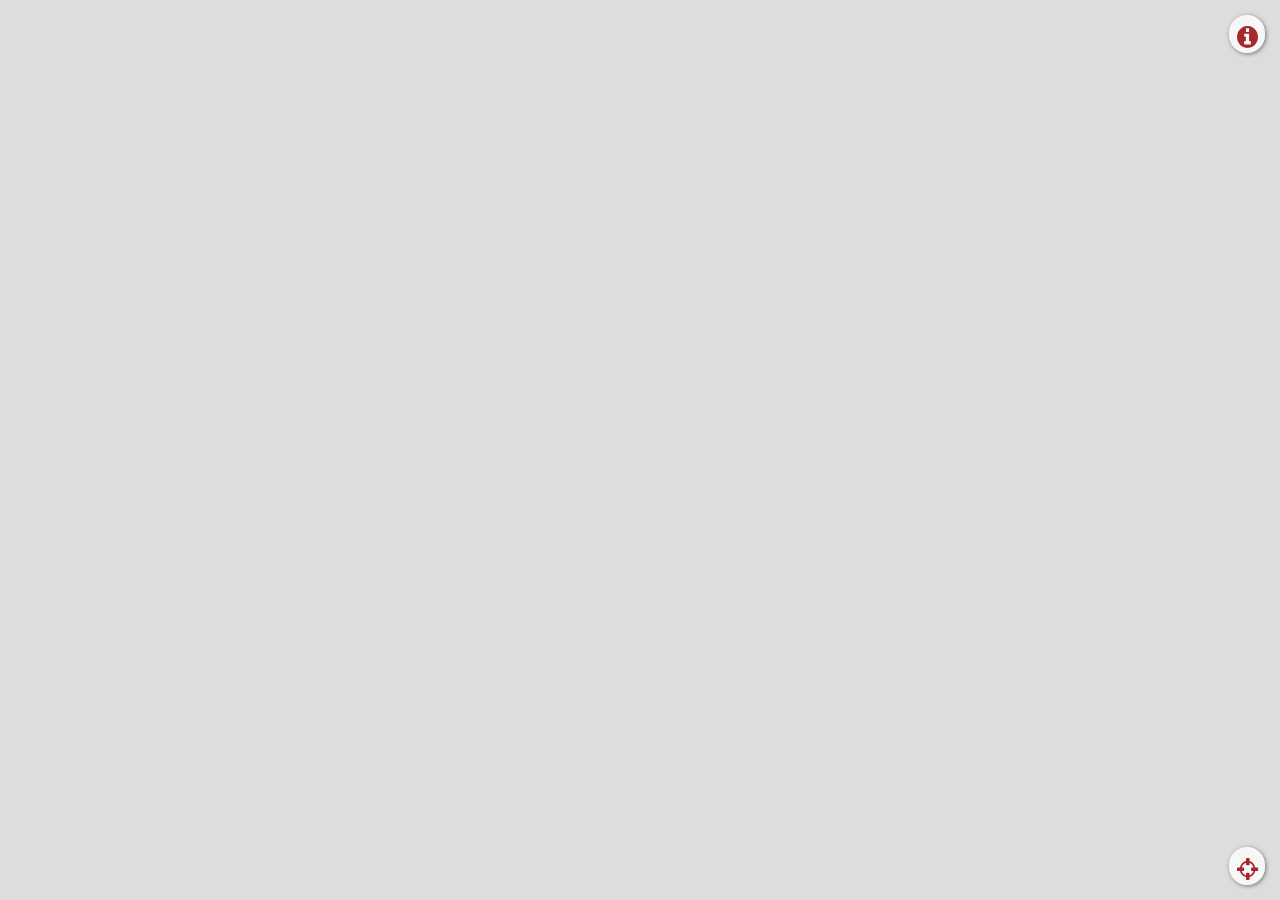
==== index.html @ 8e0b0984 "First commit" ====
<!DOCTYPE html>
<html>
    <head>
        <meta charset="utf-8">
        <meta http-equiv="Content-Security-Policy" content="default-src * 'self' data: gap: https://ssl.gstatic.com 'unsafe-eval'; style-src 'self' 'unsafe-inline'; media-src *;">
        <meta name="msapplication-tap-highlight" content="no">
        <meta name="viewport" content="user-scalable=no, initial-scale=1, maximum-scale=1, minimum-scale=1, width=device-width">
        <link rel="stylesheet" href="css/bootstrap.min.css" />
        <link rel="stylesheet" href="css/font-awesome.min.css">
        <link rel="stylesheet" href="css/leaflet.css" />
        <link rel="stylesheet" href="css/MarkerCluster.css" />
        <link rel="stylesheet" href="css/MarkerCluster.Default.css" />
        <link rel="stylesheet" type="text/css" href="css/style.css">

        <title>Tolosa'Vélo</title>
    </head>
    <body ng-app="tolosaveloApp">
        <div ng-view="js/views/main.html"></div>

        <script src="js/jquery.min.js"></script>

        <script src="js/angular.min.js"></script>
        <script src="js/angular-route.min.js"></script>
        <script src="js/angular-resource.min.js"></script>
        <script src="js/app.js"></script>

        <script src="js/services/serviceAjax.js"></script>
        <script src="js/controllers/mainController.js"></script>
        <script src="js/controllers/infoController.js"></script>
        <script src="js/controllers/stationController.js"></script>
        <script src="js/directives/angular-leaflet-directive.js"></script>

        <script src="js/bootstrap.min.js"></script>
        <script src="js/leaflet.js"></script>
        <script src="js/leaflet.markercluster.js"></script>
        <script src="js/script.js"></script>
    </body>
</html>
---- css/leaflet.css ----
/* required styles */

.leaflet-pane,
.leaflet-tile,
.leaflet-marker-icon,
.leaflet-marker-shadow,
.leaflet-tile-container,
.leaflet-pane > svg,
.leaflet-pane > canvas,
.leaflet-zoom-box,
.leaflet-image-layer,
.leaflet-layer {
	position: absolute;
	left: 0;
	top: 0;
	}
.leaflet-container {
	overflow: hidden;
	}
.leaflet-tile,
.leaflet-marker-icon,
.leaflet-marker-shadow {
	-webkit-user-select: none;
	   -moz-user-select: none;
	        user-select: none;
	  -webkit-user-drag: none;
	}
/* Safari renders non-retina tile on retina better with this, but Chrome is worse */
.leaflet-safari .leaflet-tile {
	image-rendering: -webkit-optimize-contrast;
	}
/* hack that prevents hw layers "stretching" when loading new tiles */
.leaflet-safari .leaflet-tile-container {
	width: 1600px;
	height: 1600px;
	-webkit-transform-origin: 0 0;
	}
.leaflet-marker-icon,
.leaflet-marker-shadow {
	display: block;
	}
/* .leaflet-container svg: reset svg max-width decleration shipped in Joomla! (joomla.org) 3.x */
/* .leaflet-container img: map is broken in FF if you have max-width: 100% on tiles */
.leaflet-container .leaflet-overlay-pane svg,
.leaflet-container .leaflet-marker-pane img,
.leaflet-container .leaflet-shadow-pane img,
.leaflet-container .leaflet-tile-pane img,
.leaflet-container img.leaflet-image-layer {
	max-width: none !important;
	}

.leaflet-container.leaflet-touch-zoom {
	-ms-touch-action: pan-x pan-y;
	touch-action: pan-x pan-y;
	}
.leaflet-container.leaflet-touch-drag {
	-ms-touch-action: pinch-zoom;
	}
.leaflet-container.leaflet-touch-drag.leaflet-touch-zoom {
	-ms-touch-action: none;
	touch-action: none;
}
.leaflet-tile {
	filter: inherit;
	visibility: hidden;
	}
.leaflet-tile-loaded {
	visibility: inherit;
	}
.leaflet-zoom-box {
	width: 0;
	height: 0;
	-moz-box-sizing: border-box;
	     box-sizing: border-box;
	z-index: 800;
	}
/* workaround for https://bugzilla.mozilla.org/show_bug.cgi?id=888319 */
.leaflet-overlay-pane svg {
	-moz-user-select: none;
	}

.leaflet-pane         { z-index: 400; }

.leaflet-tile-pane    { z-index: 200; }
.leaflet-overlay-pane { z-index: 400; }
.leaflet-shadow-pane  { z-index: 500; }
.leaflet-marker-pane  { z-index: 600; }
.leaflet-tooltip-pane   { z-index: 650; }
.leaflet-popup-pane   { z-index: 700; }

.leaflet-map-pane canvas { z-index: 100; }
.leaflet-map-pane svg    { z-index: 200; }

.leaflet-vml-shape {
	width: 1px;
	height: 1px;
	}
.lvml {
	behavior: url(#default#VML);
	display: inline-block;
	position: absolute;
	}


/* control positioning */

.leaflet-control {
	position: relative;
	z-index: 800;
	pointer-events: visiblePainted; /* IE 9-10 doesn't have auto */
	pointer-events: auto;
	}
.leaflet-top,
.leaflet-bottom {
	position: absolute;
	z-index: 1000;
	pointer-events: none;
	}
.leaflet-top {
	top: 0;
	}
.leaflet-right {
	right: 0;
	}
.leaflet-bottom {
	bottom: 0;
	}
.leaflet-left {
	left: 0;
	}
.leaflet-control {
	float: left;
	clear: both;
	}
.leaflet-right .leaflet-control {
	float: right;
	}
.leaflet-top .leaflet-control {
	margin-top: 10px;
	}
.leaflet-bottom .leaflet-control {
	margin-bottom: 10px;
	}
.leaflet-left .leaflet-control {
	margin-left: 10px;
	}
.leaflet-right .leaflet-control {
	margin-right: 10px;
	}


/* zoom and fade animations */

.leaflet-fade-anim .leaflet-tile {
	will-change: opacity;
	}
.leaflet-fade-anim .leaflet-popup {
	opacity: 0;
	-webkit-transition: opacity 0.2s linear;
	   -moz-transition: opacity 0.2s linear;
	     -o-transition: opacity 0.2s linear;
	        transition: opacity 0.2s linear;
	}
.leaflet-fade-anim .leaflet-map-pane .leaflet-popup {
	opacity: 1;
	}
.leaflet-zoom-animated {
	-webkit-transform-origin: 0 0;
	    -ms-transform-origin: 0 0;
	        transform-origin: 0 0;
	}
.leaflet-zoom-anim .leaflet-zoom-animated {
	will-change: transform;
	}
.leaflet-zoom-anim .leaflet-zoom-animated {
	-webkit-transition: -webkit-transform 0.25s cubic-bezier(0,0,0.25,1);
	   -moz-transition:    -moz-transform 0.25s cubic-bezier(0,0,0.25,1);
	     -o-transition:      -o-transform 0.25s cubic-bezier(0,0,0.25,1);
	        transition:         transform 0.25s cubic-bezier(0,0,0.25,1);
	}
.leaflet-zoom-anim .leaflet-tile,
.leaflet-pan-anim .leaflet-tile {
	-webkit-transition: none;
	   -moz-transition: none;
	     -o-transition: none;
	        transition: none;
	}

.leaflet-zoom-anim .leaflet-zoom-hide {
	visibility: hidden;
	}


/* cursors */

.leaflet-interactive {
	cursor: pointer;
	}
.leaflet-grab {
	cursor: -webkit-grab;
	cursor:    -moz-grab;
	}
.leaflet-crosshair,
.leaflet-crosshair .leaflet-interactive {
	cursor: crosshair;
	}
.leaflet-popup-pane,
.leaflet-control {
	cursor: auto;
	}
.leaflet-dragging .leaflet-grab,
.leaflet-dragging .leaflet-grab .leaflet-interactive,
.leaflet-dragging .leaflet-marker-draggable {
	cursor: move;
	cursor: -webkit-grabbing;
	cursor:    -moz-grabbing;
	}

/* marker & overlays interactivity */
.leaflet-marker-icon,
.leaflet-marker-shadow,
.leaflet-image-layer,
.leaflet-pane > svg path,
.leaflet-tile-container {
	pointer-events: none;
	}

.leaflet-marker-icon.leaflet-interactive,
.leaflet-image-layer.leaflet-interactive,
.leaflet-pane > svg path.leaflet-interactive {
	pointer-events: visiblePainted; /* IE 9-10 doesn't have auto */
	pointer-events: auto;
	}

/* visual tweaks */

.leaflet-container {
	background: #ddd;
	outline: 0;
	}
.leaflet-container a {
	color: #0078A8;
	}
.leaflet-container a.leaflet-active {
	outline: 2px solid orange;
	}
.leaflet-zoom-box {
	border: 2px dotted #38f;
	background: rgba(255,255,255,0.5);
	}


/* general typography */
.leaflet-container {
	font: 12px/1.5 "Helvetica Neue", Arial, Helvetica, sans-serif;
	}


/* general toolbar styles */

.leaflet-bar {
	box-shadow: 0 1px 5px rgba(0,0,0,0.65);
	border-radius: 4px;
	}
.leaflet-bar a,
.leaflet-bar a:hover {
	background-color: #fff;
	border-bottom: 1px solid #ccc;
	width: 26px;
	height: 26px;
	line-height: 26px;
	display: block;
	text-align: center;
	text-decoration: none;
	color: black;
	}
.leaflet-bar a,
.leaflet-control-layers-toggle {
	background-position: 50% 50%;
	background-repeat: no-repeat;
	display: block;
	}
.leaflet-bar a:hover {
	background-color: #f4f4f4;
	}
.leaflet-bar a:first-child {
	border-top-left-radius: 4px;
	border-top-right-radius: 4px;
	}
.leaflet-bar a:last-child {
	border-bottom-left-radius: 4px;
	border-bottom-right-radius: 4px;
	border-bottom: none;
	}
.leaflet-bar a.leaflet-disabled {
	cursor: default;
	background-color: #f4f4f4;
	color: #bbb;
	}

.leaflet-touch .leaflet-bar a {
	width: 30px;
	height: 30px;
	line-height: 30px;
	}


/* zoom control */

.leaflet-control-zoom-in,
.leaflet-control-zoom-out {
	font: bold 18px 'Lucida Console', Monaco, monospace;
	text-indent: 1px;
	}
.leaflet-control-zoom-out {
	font-size: 20px;
	}

.leaflet-touch .leaflet-control-zoom-in {
	font-size: 22px;
	}
.leaflet-touch .leaflet-control-zoom-out {
	font-size: 24px;
	}


/* layers control */

.leaflet-control-layers {
	box-shadow: 0 1px 5px rgba(0,0,0,0.4);
	background: #fff;
	border-radius: 5px;
	}
.leaflet-control-layers-toggle {
	background-image: url(images/layers.png);
	width: 36px;
	height: 36px;
	}
.leaflet-retina .leaflet-control-layers-toggle {
	background-image: url(images/layers-2x.png);
	background-size: 26px 26px;
	}
.leaflet-touch .leaflet-control-layers-toggle {
	width: 44px;
	height: 44px;
	}
.leaflet-control-layers .leaflet-control-layers-list,
.leaflet-control-layers-expanded .leaflet-control-layers-toggle {
	display: none;
	}
.leaflet-control-layers-expanded .leaflet-control-layers-list {
	display: block;
	position: relative;
	}
.leaflet-control-layers-expanded {
	padding: 6px 10px 6px 6px;
	color: #333;
	background: #fff;
	}
.leaflet-control-layers-scrollbar {
	overflow-y: scroll;
	padding-right: 5px;
	}
.leaflet-control-layers-selector {
	margin-top: 2px;
	position: relative;
	top: 1px;
	}
.leaflet-control-layers label {
	display: block;
	}
.leaflet-control-layers-separator {
	height: 0;
	border-top: 1px solid #ddd;
	margin: 5px -10px 5px -6px;
	}

/* Default icon URLs */
.leaflet-default-icon-path {
	background-image: url(images/marker-icon.png);
	}


/* attribution and scale controls */

.leaflet-container .leaflet-control-attribution {
	background: #fff;
	background: rgba(255, 255, 255, 0.7);
	margin: 0;
	}
.leaflet-control-attribution,
.leaflet-control-scale-line {
	padding: 0 5px;
	color: #333;
	}
.leaflet-control-attribution a {
	text-decoration: none;
	}
.leaflet-control-attribution a:hover {
	text-decoration: underline;
	}
.leaflet-container .leaflet-control-attribution,
.leaflet-container .leaflet-control-scale {
	font-size: 11px;
	}
.leaflet-left .leaflet-control-scale {
	margin-left: 5px;
	}
.leaflet-bottom .leaflet-control-scale {
	margin-bottom: 5px;
	}
.leaflet-control-scale-line {
	border: 2px solid #777;
	border-top: none;
	line-height: 1.1;
	padding: 2px 5px 1px;
	font-size: 11px;
	white-space: nowrap;
	overflow: hidden;
	-moz-box-sizing: border-box;
	     box-sizing: border-box;

	background: #fff;
	background: rgba(255, 255, 255, 0.5);
	}
.leaflet-control-scale-line:not(:first-child) {
	border-top: 2px solid #777;
	border-bottom: none;
	margin-top: -2px;
	}
.leaflet-control-scale-line:not(:first-child):not(:last-child) {
	border-bottom: 2px solid #777;
	}

.leaflet-touch .leaflet-control-attribution,
.leaflet-touch .leaflet-control-layers,
.leaflet-touch .leaflet-bar {
	box-shadow: none;
	}
.leaflet-touch .leaflet-control-layers,
.leaflet-touch .leaflet-bar {
	border: 2px solid rgba(0,0,0,0.2);
	background-clip: padding-box;
	}


/* popup */

.leaflet-popup {
	position: absolute;
	text-align: center;
	margin-bottom: 20px;
	}
.leaflet-popup-content-wrapper {
	padding: 1px;
	text-align: left;
	border-radius: 12px;
	}
.leaflet-popup-content {
	margin: 13px 19px;
	line-height: 1.4;
	}
.leaflet-popup-content p {
	margin: 18px 0;
	}
.leaflet-popup-tip-container {
	width: 40px;
	height: 20px;
	position: absolute;
	left: 50%;
	margin-left: -20px;
	overflow: hidden;
	pointer-events: none;
	}
.leaflet-popup-tip {
	width: 17px;
	height: 17px;
	padding: 1px;

	margin: -10px auto 0;

	-webkit-transform: rotate(45deg);
	   -moz-transform: rotate(45deg);
	    -ms-transform: rotate(45deg);
	     -o-transform: rotate(45deg);
	        transform: rotate(45deg);
	}
.leaflet-popup-content-wrapper,
.leaflet-popup-tip {
	background: white;
	color: #333;
	box-shadow: 0 3px 14px rgba(0,0,0,0.4);
	}
.leaflet-container a.leaflet-popup-close-button {
	position: absolute;
	top: 0;
	right: 0;
	padding: 4px 4px 0 0;
	border: none;
	text-align: center;
	width: 18px;
	height: 14px;
	font: 16px/14px Tahoma, Verdana, sans-serif;
	color: #c3c3c3;
	text-decoration: none;
	font-weight: bold;
	background: transparent;
	}
.leaflet-container a.leaflet-popup-close-button:hover {
	color: #999;
	}
.leaflet-popup-scrolled {
	overflow: auto;
	border-bottom: 1px solid #ddd;
	border-top: 1px solid #ddd;
	}

.leaflet-oldie .leaflet-popup-content-wrapper {
	zoom: 1;
	}
.leaflet-oldie .leaflet-popup-tip {
	width: 24px;
	margin: 0 auto;

	-ms-filter: "progid:DXImageTransform.Microsoft.Matrix(M11=0.70710678, M12=0.70710678, M21=-0.70710678, M22=0.70710678)";
	filter: progid:DXImageTransform.Microsoft.Matrix(M11=0.70710678, M12=0.70710678, M21=-0.70710678, M22=0.70710678);
	}
.leaflet-oldie .leaflet-popup-tip-container {
	margin-top: -1px;
	}

.leaflet-oldie .leaflet-control-zoom,
.leaflet-oldie .leaflet-control-layers,
.leaflet-oldie .leaflet-popup-content-wrapper,
.leaflet-oldie .leaflet-popup-tip {
	border: 1px solid #999;
	}


/* div icon */

.leaflet-div-icon {
	background: #fff;
	border: 1px solid #666;
	}


/* Tooltip */
/* Base styles for the element that has a tooltip */
.leaflet-tooltip {
	position: absolute;
	padding: 6px;
	background-color: #fff;
	border: 1px solid #fff;
	border-radius: 3px;
	color: #222;
	white-space: nowrap;
	-webkit-user-select: none;
	-moz-user-select: none;
	-ms-user-select: none;
	user-select: none;
	pointer-events: none;
	box-shadow: 0 1px 3px rgba(0,0,0,0.4);
	}
.leaflet-tooltip.leaflet-clickable {
	cursor: pointer;
	pointer-events: auto;
	}
.leaflet-tooltip-top:before,
.leaflet-tooltip-bottom:before,
.leaflet-tooltip-left:before,
.leaflet-tooltip-right:before {
	position: absolute;
	pointer-events: none;
	border: 6px solid transparent;
	background: transparent;
	content: "";
	}

/* Directions */

.leaflet-tooltip-bottom {
	margin-top: 6px;
}
.leaflet-tooltip-top {
	margin-top: -6px;
}
.leaflet-tooltip-bottom:before,
.leaflet-tooltip-top:before {
	left: 50%;
	margin-left: -6px;
	}
.leaflet-tooltip-top:before {
	bottom: 0;
	margin-bottom: -12px;
	border-top-color: #fff;
	}
.leaflet-tooltip-bottom:before {
	top: 0;
	margin-top: -12px;
	margin-left: -6px;
	border-bottom-color: #fff;
	}
.leaflet-tooltip-left {
	margin-left: -6px;
}
.leaflet-tooltip-right {
	margin-left: 6px;
}
.leaflet-tooltip-left:before,
.leaflet-tooltip-right:before {
	top: 50%;
	margin-top: -6px;
	}
.leaflet-tooltip-left:before {
	right: 0;
	margin-right: -12px;
	border-left-color: #fff;
	}
.leaflet-tooltip-right:before {
	left: 0;
	margin-left: -12px;
	border-right-color: #fff;
	}
---- css/MarkerCluster.css ----
.leaflet-cluster-anim .leaflet-marker-icon, .leaflet-cluster-anim .leaflet-marker-shadow {
	-webkit-transition: -webkit-transform 0.3s ease-out, opacity 0.3s ease-in;
	-moz-transition: -moz-transform 0.3s ease-out, opacity 0.3s ease-in;
	-o-transition: -o-transform 0.3s ease-out, opacity 0.3s ease-in;
	transition: transform 0.3s ease-out, opacity 0.3s ease-in;
}

.leaflet-cluster-spider-leg {
	/* stroke-dashoffset (duration and function) should match with leaflet-marker-icon transform in order to track it exactly */
	-webkit-transition: -webkit-stroke-dashoffset 0.3s ease-out, -webkit-stroke-opacity 0.3s ease-in;
	-moz-transition: -moz-stroke-dashoffset 0.3s ease-out, -moz-stroke-opacity 0.3s ease-in;
	-o-transition: -o-stroke-dashoffset 0.3s ease-out, -o-stroke-opacity 0.3s ease-in;
	transition: stroke-dashoffset 0.3s ease-out, stroke-opacity 0.3s ease-in;
}
---- css/MarkerCluster.Default.css ----
/*.marker-cluster-small {
	background-color: rgba(181, 226, 140, 0.6);
	}
.marker-cluster-small div {
	background-color: rgba(110, 204, 57, 0.6);
	}

.marker-cluster-medium {
	background-color: rgba(241, 211, 87, 0.6);
	}
.marker-cluster-medium div {
	background-color: rgba(240, 194, 12, 0.6);
	}

.marker-cluster-large {
	background-color: rgba(253, 156, 115, 0.6);
	}
.marker-cluster-large div {
	background-color: rgba(241, 128, 23, 0.6);
	}*/

	/* IE 6-8 fallback colors */
/*.leaflet-oldie .marker-cluster-small {
	background-color: rgb(181, 226, 140);
	}
.leaflet-oldie .marker-cluster-small div {
	background-color: rgb(110, 204, 57);
	}

.leaflet-oldie .marker-cluster-medium {
	background-color: rgb(241, 211, 87);
	}
.leaflet-oldie .marker-cluster-medium div {
	background-color: rgb(240, 194, 12);
	}

.leaflet-oldie .marker-cluster-large {
	background-color: rgb(253, 156, 115);
	}
.leaflet-oldie .marker-cluster-large div {
	background-color: rgb(241, 128, 23);
}*/

.marker-cluster-small,.marker-cluster-small div, .marker-cluster-medium, .marker-cluster-medium div, .marker-cluster-large, .marker-cluster-large div {
	background-color: rgb(241, 196, 11);
	color: #fff;
}
	/* IE 6-8 fallback colors */
.leaflet-oldie .marker-cluster-small {
	background-color: rgb(241, 196, 11);
	}
.leaflet-oldie .marker-cluster-small div {
	background-color: rgb(241, 196, 11);
	}

.leaflet-oldie .marker-cluster-medium {
	background-color: rgb(241, 196, 11);
	}
.leaflet-oldie .marker-cluster-medium div {
	background-color: rgb(241, 196, 11);
	}

.leaflet-oldie .marker-cluster-large {
	background-color: rgb(241, 196, 11);
	}
.leaflet-oldie .marker-cluster-large div {
	background-color: rgb(241, 196, 11);
}

.marker-cluster {
	background-clip: padding-box;
	border-radius: 20px;
	}
.marker-cluster div {
	width: 30px;
	height: 30px;
	margin-left: 5px;
	margin-top: 5px;
	text-align: center;
	border-radius: 15px;
	font: 12px "Lora", serif;
	}
.marker-cluster span {
	line-height: 30px;
	}
---- css/style.css ----
@font-face {
    font-family: 'Open Sans';
    src: url(../fonts/OpenSans-Regular.ttf);
}

@font-face {
    font-family: 'Lora';
    src: url(../fonts/Lora-Regular.ttf);
}


/*******************************/

* {
    box-sizing: border-box;
    margin: 0;
    padding: 0;
}

body {
    font-family: 'Lora', serif;
    color: #4D4D4D;
}

h1,
h2,
h3,
h4 {
    font-family: 'Open Sans', sans-serif;
}

h2,
h3 {
    color: #A5282B;
    font-size: 18px
}

h1 {
    font-size: 25px;
    margin: 15px auto;
}

a:hover,
a:active {
    text-decoration: none;
    color: #F1C40B;
}

a {
    color: #A5282B;
}

.content-app {
    padding-top: 70px;
}


/*
@media (max-width: 360px) {
  .content-app { padding-top: 100px; }
}*/


/*#retour-btn {
  position: fixed;
  top: 0;
  left: 10px;
  z-index: 500;
}*/


/*MAP */

.leaflet-control-layers,
.leaflet-control {
    display: none;
}

.leaflet-container a {
    color: #A5282B;
}

.leaflet-container {
    font-family: 'Lora', serif;
}


/*HEADER */

.navbar-fixed-top {
    box-shadow: 0px 2px 5px #888;
    border: none;
    background-color: #A5282B;
    margin-bottom: 70px;
}

.navbar h1,
.navbar a {
    color: #fff;
}

.navbar a {
    padding-right: 20px;
}


/*PAGE MAIN*/

.liste {
    padding-left: 40px;
}

#info-btn,
#gps-btn {
    position: fixed;
    top: 15px;
    right: 15px;
    z-index: 500;
    font-size: 25px;
    background-color: rgba(255, 255, 255, 0.75);
    /* border: 1px solid #d6d6d6; */
    padding-top: 2px;
    padding-bottom: 0px;
    padding-left: 8px;
    padding-right: 7px;
    box-shadow: 1px 1px 4px 0px #777;
    border-radius: 30px;
}

#gps-btn {
    top: auto;
    bottom: 15px;
}

.popup {
    text-align: center;
}

.leaflet-popup-content p {
    font-size: 1.2em;
}

.popup a {
    text-transform: uppercase;
    font-weight: bold;
}

.popup i {
    font-size: 1.7em;
}

.popup i.fa.fa-plus-circle {
    font-size: 2em;
}

.park-big {
    font-size: 20px;
    font-weight: 700;
    font-family: 'Open Sans', sans-serif;
    border: 2px solid #4D4D4D;
    padding: 0px 7px;
    border-radius: 3px;
    vertical-align: middle;
}

.park {
    font-size: 15px;
    font-weight: 500;
    font-family: 'Open Sans', sans-serif;
    border: 1px solid #4D4D4D;
    padding: 0px 5px;
    border-radius: 3px;
}

.leaflet-container a.leaflet-popup-close-button {
    padding: 7px 7px 0 0;
    width: 20px;
    height: 20px;
}


/*PAGE STATION*/

a.btn.btn-default {
    background-color: #F1C40B;
    font-family: 'Open Sans', sans-serif;
    text-transform: uppercase;
    font-weight: bold;
    color: #fff;
    border: none;
    padding: 10px 15px;
    width: 100%;
    transition: opacity 0.5s;
}

a.btn.btn-default:hover,
a.btn.btn-default:focus,
a.btn.btn-default:active {
    opacity: 0.55;
}

.spacer {
    height: 20px;
}

.p-station {
    font-size: 2.5em;
}


/*

div:focus {
    outline: #000 5px !important;
}

:focus {
    outline: #000 5px !important;
}*/
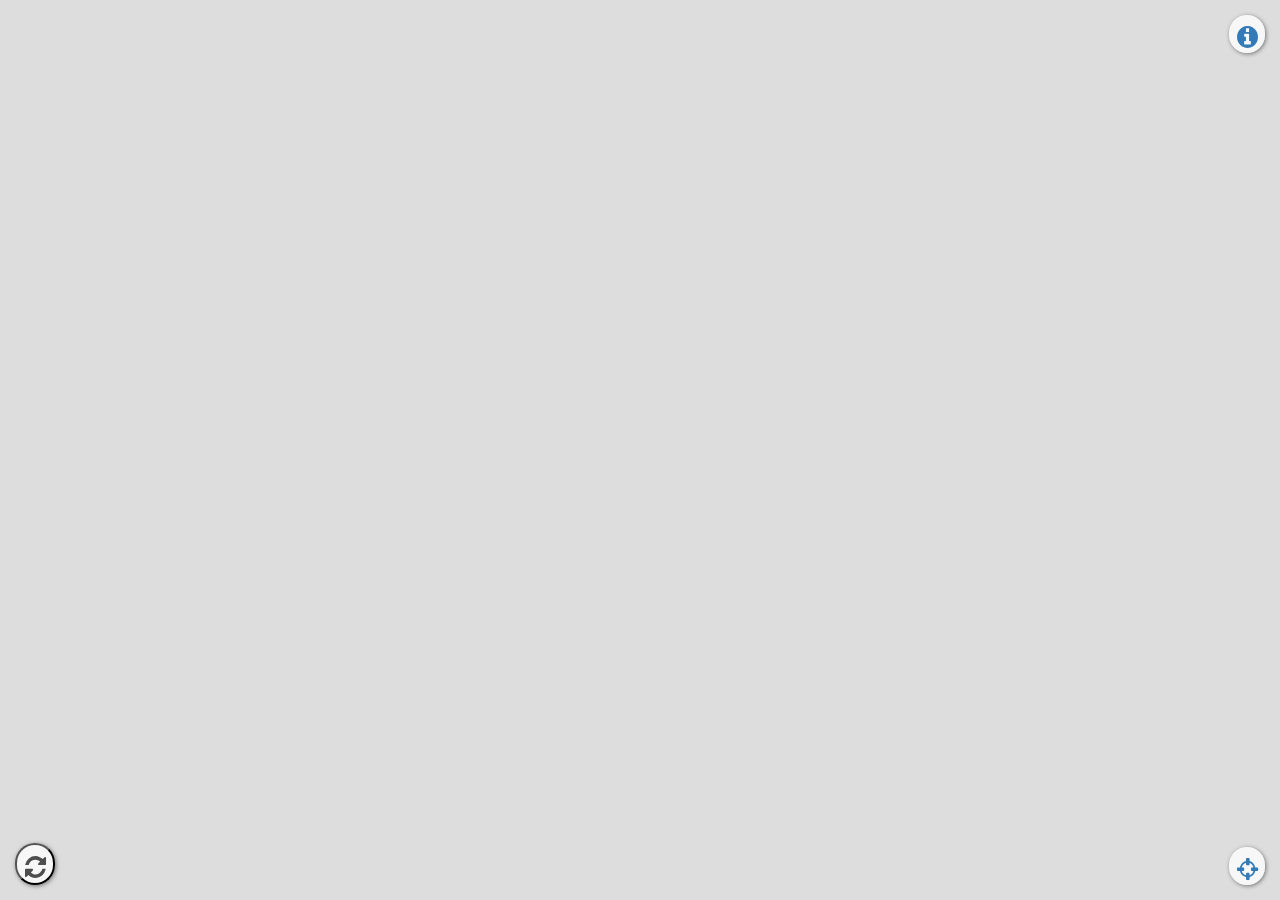
==== commit 83691483: "Autorisation GPS" ====
--- a/index.html
+++ b/index.html
@@ -16,6 +16,8 @@
     </head>
     <body ng-app="tolosaveloApp">
         <div ng-view="js/views/main.html"></div>
+        
+        <script src="cordova.js"></script>
 
         <script src="js/jquery.min.js"></script>
 
--- a/css/style.css
+++ b/css/style.css
@@ -41,12 +41,14 @@
 }
 
 a:hover,
-a:active {
+a:active,
+button:hover,
     text-decoration: none;
     color: #F1C40B;
 }
 
-a {
+a,
+button {
     color: #A5282B;
 }
 
@@ -111,7 +113,8 @@
 }
 
 #info-btn,
-#gps-btn {
+#gps-btn,
+#refresh {
     position: fixed;
     top: 15px;
     right: 15px;
@@ -132,6 +135,13 @@
     bottom: 15px;
 }
 
+#refresh {
+    top: auto;
+    right: auto;
+    bottom: 15px;
+    left: 15px;
+}
+
 .popup {
     text-align: center;
 }
